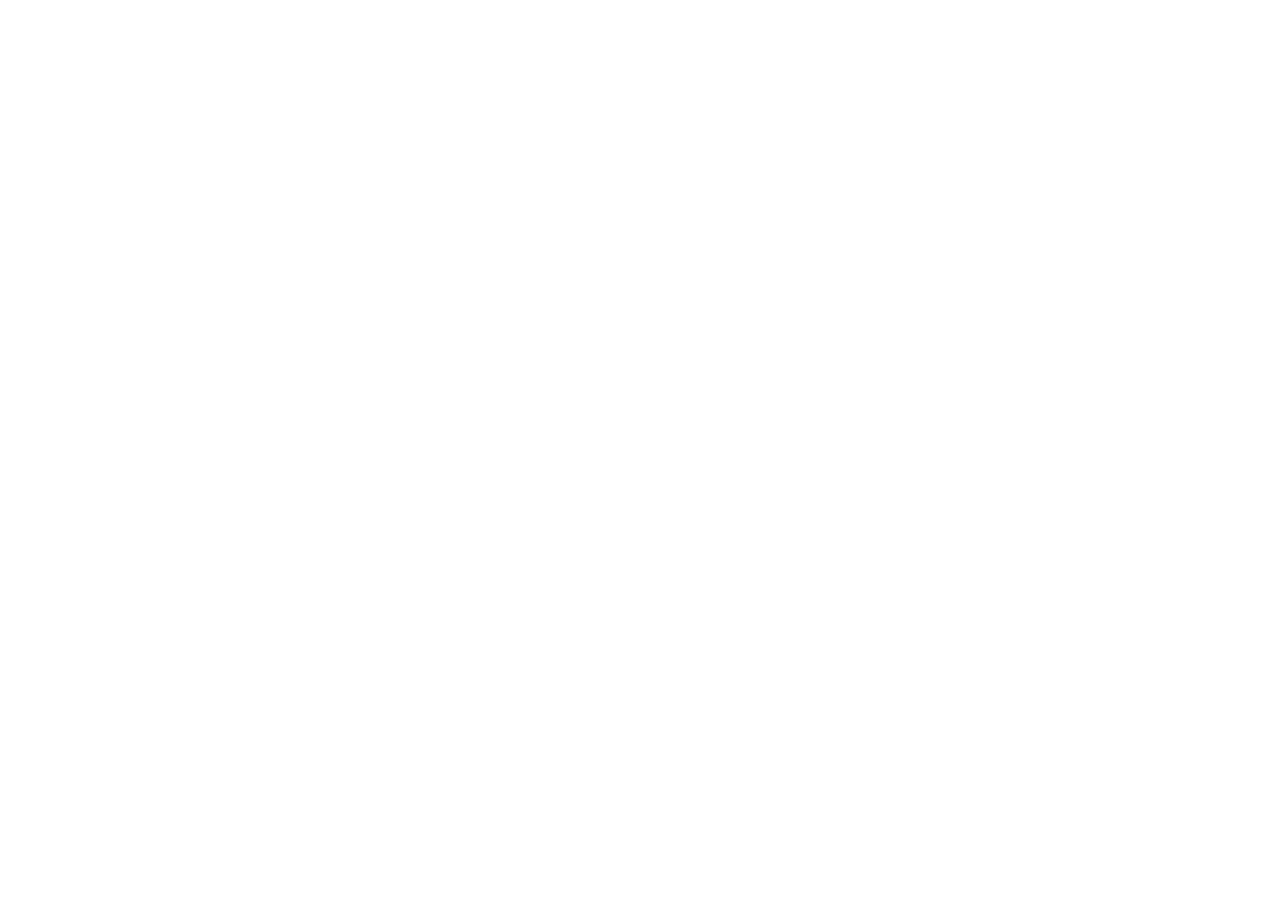
==== index.html @ 4937bb9d "First commit" ====
<!DOCTYPE html>
<html lang="en">
<head>
    <meta charset="UTF-8">
    <meta name="viewport" content="width=device-width, initial-scale=1.0">
    <meta http-equiv="X-UA-Compatible" content="ie=edge">
    <title>UI Kit</title>
</head>
<body>
    
</body>
</html>
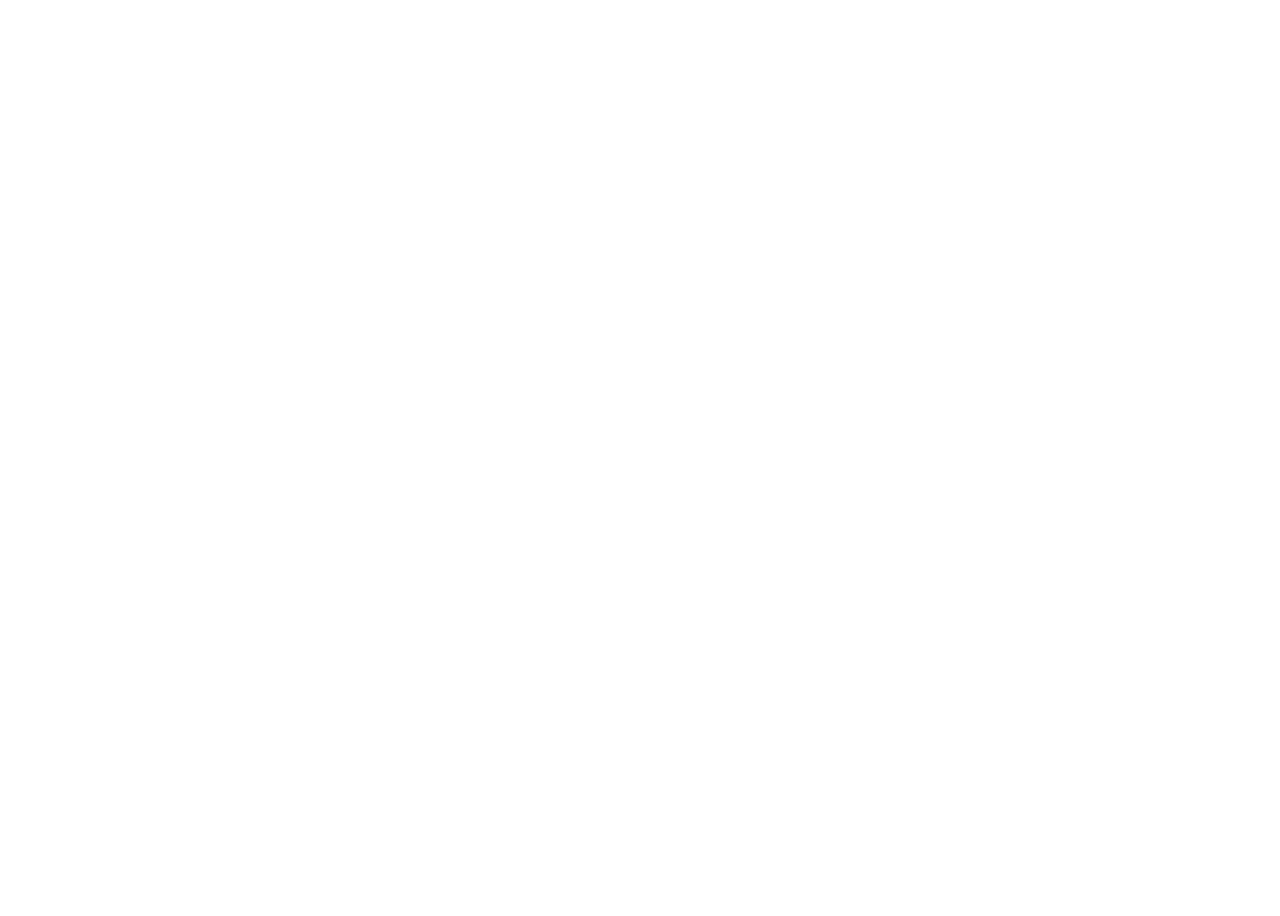
==== commit 29e47ec3: "added blocks css files" ====
--- a/index.html
+++ b/index.html
@@ -4,9 +4,32 @@
     <meta charset="UTF-8">
     <meta name="viewport" content="width=device-width, initial-scale=1.0">
     <meta http-equiv="X-UA-Compatible" content="ie=edge">
+    <link rel="stylesheet" href="./blocks/main/main.css">
     <title>UI Kit</title>
 </head>
 <body>
-    
+    <div class="main">
+        <div class="main__colors">
+            <div class="info_block colors__element">
+                    <div class="info_block__left colors__left ">
+
+                    </div>
+                    <div class="ifo_block__right colors__right">
+
+                    </div>
+            </div>
+        </div>
+        <div class="main_type">
+            <div class="info__block">
+                <div class="info_block__left">
+
+                </div>
+                <div class="info_block__right">
+
+                </div>
+            </div>
+
+        </div>
+    </div>
 </body>
 </html>--- a/blocks/main/main.css
+++ b/blocks/main/main.css
@@ -0,0 +1,7 @@
+.main {
+    position: relative;
+    width: 1440px;
+    height: 900px;
+
+    background: #FFFFFF;
+}